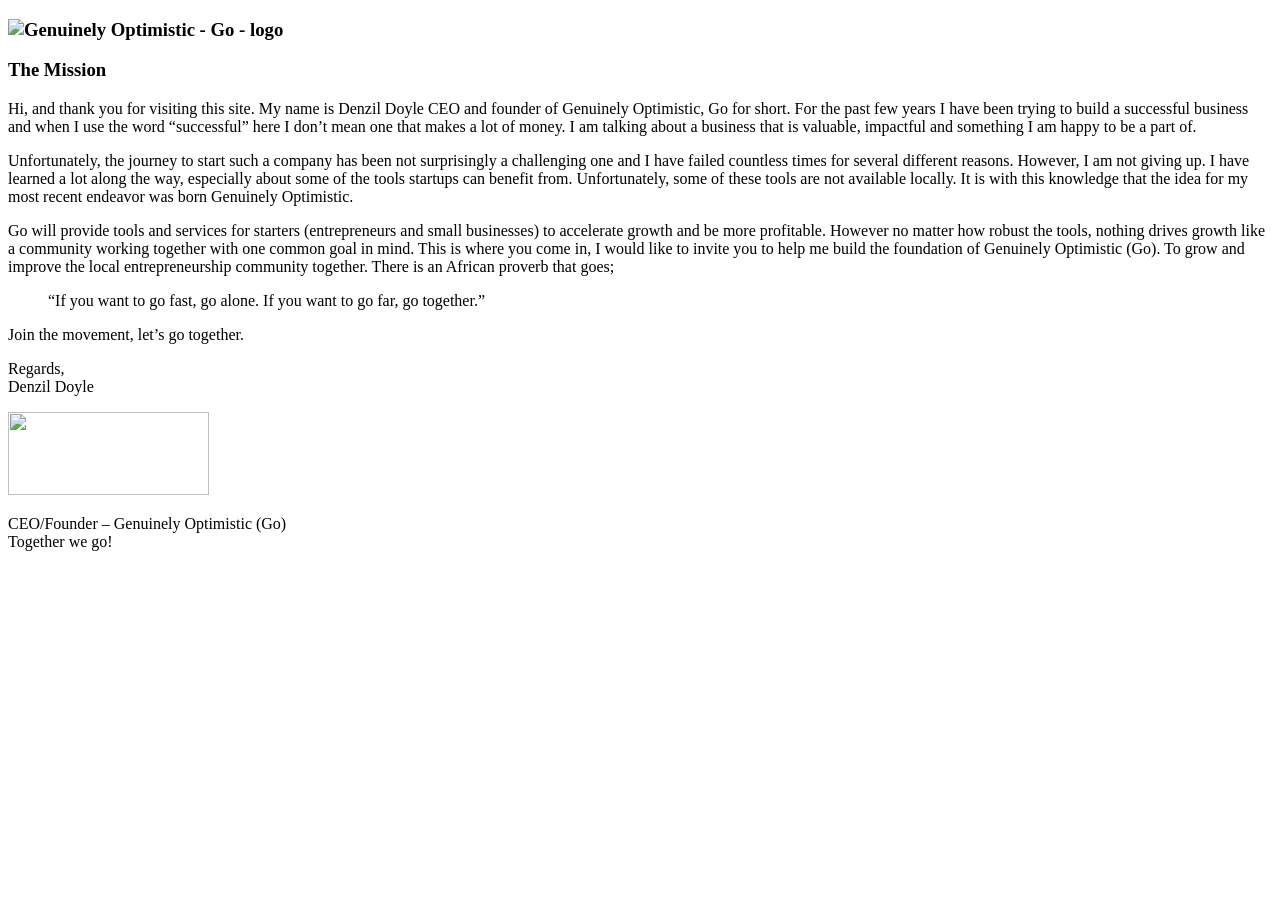
==== public/index.html @ 72652d02 "Add firebase hosting" ====
<!DOCTYPE html>
<!-- saved from url=(0035)http://www.genuinelyoptimistic.com/ -->
<html lang="en-US" class="gr__wearego_io"><head><meta http-equiv="Content-Type" content="text/html; charset=UTF-8">
    
    <meta name="viewport" content="width=device-width, initial-scale=1">
    <meta http-equiv="X-UA-Compatible" content="IE=edge">
    <link rel="profile" href="http://gmpg.org/xfn/11">
    <link rel="pingback" href="http://wearego.io/xmlrpc.php">
<title>Genuinely Optimistic</title>
<link rel="dns-prefetch" href="http://use.fontawesome.com/">
<link rel="dns-prefetch" href="http://s.w.org/">
<link rel="alternate" type="application/rss+xml" title="Genuinely Optimistic » Feed" href="http://wearego.io/feed/">
<link rel="alternate" type="application/rss+xml" title="Genuinely Optimistic » Comments Feed" href="http://wearego.io/comments/feed/">
<link rel="alternate" type="application/rss+xml" title="Genuinely Optimistic »  Comments Feed" href="http://wearego.io/sample-page/feed/">
		<script type="text/javascript">
			window._wpemojiSettings = {"baseUrl":"https:\/\/s.w.org\/images\/core\/emoji\/2.4\/72x72\/","ext":".png","svgUrl":"https:\/\/s.w.org\/images\/core\/emoji\/2.4\/svg\/","svgExt":".svg","source":{"concatemoji":"http:\/\/wearego.io\/wp-includes\/js\/wp-emoji-release.min.js?ver=4.9.6"}};
			!function(a,b,c){function d(a,b){var c=String.fromCharCode;l.clearRect(0,0,k.width,k.height),l.fillText(c.apply(this,a),0,0);var d=k.toDataURL();l.clearRect(0,0,k.width,k.height),l.fillText(c.apply(this,b),0,0);var e=k.toDataURL();return d===e}function e(a){var b;if(!l||!l.fillText)return!1;switch(l.textBaseline="top",l.font="600 32px Arial",a){case"flag":return!(b=d([55356,56826,55356,56819],[55356,56826,8203,55356,56819]))&&(b=d([55356,57332,56128,56423,56128,56418,56128,56421,56128,56430,56128,56423,56128,56447],[55356,57332,8203,56128,56423,8203,56128,56418,8203,56128,56421,8203,56128,56430,8203,56128,56423,8203,56128,56447]),!b);case"emoji":return b=d([55357,56692,8205,9792,65039],[55357,56692,8203,9792,65039]),!b}return!1}function f(a){var c=b.createElement("script");c.src=a,c.defer=c.type="text/javascript",b.getElementsByTagName("head")[0].appendChild(c)}var g,h,i,j,k=b.createElement("canvas"),l=k.getContext&&k.getContext("2d");for(j=Array("flag","emoji"),c.supports={everything:!0,everythingExceptFlag:!0},i=0;i<j.length;i++)c.supports[j[i]]=e(j[i]),c.supports.everything=c.supports.everything&&c.supports[j[i]],"flag"!==j[i]&&(c.supports.everythingExceptFlag=c.supports.everythingExceptFlag&&c.supports[j[i]]);c.supports.everythingExceptFlag=c.supports.everythingExceptFlag&&!c.supports.flag,c.DOMReady=!1,c.readyCallback=function(){c.DOMReady=!0},c.supports.everything||(h=function(){c.readyCallback()},b.addEventListener?(b.addEventListener("DOMContentLoaded",h,!1),a.addEventListener("load",h,!1)):(a.attachEvent("onload",h),b.attachEvent("onreadystatechange",function(){"complete"===b.readyState&&c.readyCallback()})),g=c.source||{},g.concatemoji?f(g.concatemoji):g.wpemoji&&g.twemoji&&(f(g.twemoji),f(g.wpemoji)))}(window,document,window._wpemojiSettings);
		</script><script src="http://wearego.io/wp-includes/js/wp-emoji-release.min.js?ver=4.9.6" type="text/javascript" defer=""></script><script src="./index_files/wp-emoji-release.min.js.download" type="text/javascript" defer=""></script>
		<style type="text/css">
img.wp-smiley,
img.emoji {
	display: inline !important;
	border: none !important;
	box-shadow: none !important;
	height: 1em !important;
	width: 1em !important;
	margin: 0 .07em !important;
	vertical-align: -0.1em !important;
	background: none !important;
	padding: 0 !important;
}
</style>
<link rel="stylesheet" id="wp-bootstrap-starter-bootstrap-css-css" href="./index_files/bootstrap.min.css" type="text/css" media="all">
<link rel="stylesheet" id="wp-bootstrap-pro-fontawesome-cdn-css" href="./index_files/all.css" type="text/css" media="all">
<link rel="stylesheet" id="wp-bootstrap-starter-style-css" href="./index_files/style.css" type="text/css" media="all">
<script type="text/javascript" src="./index_files/jquery.js.download"></script>
<script type="text/javascript" src="./index_files/jquery-migrate.min.js.download"></script>
<!--[if lt IE 9]>
<script type='text/javascript' src='http://wearego.io/wp-content/themes/default/inc/assets/js/html5.js?ver=3.7.0'></script>
<![endif]-->
<link rel="https://api.w.org/" href="http://wearego.io/wp-json/">
<link rel="EditURI" type="application/rsd+xml" title="RSD" href="http://wearego.io/xmlrpc.php?rsd">
<link rel="wlwmanifest" type="application/wlwmanifest+xml" href="http://wearego.io/wp-includes/wlwmanifest.xml"> 
<meta name="generator" content="WordPress 4.9.6">
<link rel="canonical" href="http://wearego.io/">
<link rel="shortlink" href="http://wearego.io/">
<link rel="alternate" type="application/json+oembed" href="http://wearego.io/wp-json/oembed/1.0/embed?url=http%3A%2F%2Fwearego.io%2F">
<link rel="alternate" type="text/xml+oembed" href="http://wearego.io/wp-json/oembed/1.0/embed?url=http%3A%2F%2Fwearego.io%2F&amp;format=xml">
<link rel="pingback" href="http://wearego.io/xmlrpc.php">    <style type="text/css">
        #page-sub-header { background: #fff; }
    </style>
    		<style type="text/css">.recentcomments a{display:inline !important;padding:0 !important;margin:0 !important;}</style>
		<script type="text/javascript" src="chrome-extension://aadgmnobpdmgmigaicncghmmoeflnamj/ng-inspector.js"></script><script type="text/javascript" src="chrome-extension://aadgmnobpdmgmigaicncghmmoeflnamj/ng-inspector.js"></script></head>

<body class="home page-template-default page page-id-2" data-gr-c-s-loaded="true">
<div id="page" class="site">

	<div id="content" class="site-content">
		<div class="container">
			<div class="row">
                
	<section id="primary" class="content-area col-sm-12 col-lg-8">
		<main id="main" class="site-main" role="main">

			
<article id="post-2" class="post-2 page type-page status-publish hentry">
	    <header class="entry-header">
			</header><!-- .entry-header -->
    
	<div class="entry-content">
		<h1><img class="alignnone wp-image-19" src="./index_files/logo-transperent-300x218.png" alt="Genuinely Optimistic - Go - logo" width="80" height="58" sizes="(max-width: 80px) 100vw, 80px"></h1>
<h1>The Mission</h1>
<p class="_2cuy _3dgx _2vxa">Hi, and thank you for visiting this site. My name is Denzil Doyle CEO and founder of Genuinely Optimistic, Go for short. For the past few years I have been trying to build a successful business and when I use the word “successful” here I don’t mean one that makes a lot of money. I am talking about a business that is valuable, impactful and something I am happy to be a part of.</p>
<p class="_2cuy _3dgx _2vxa">Unfortunately, the journey to start such a company has been not surprisingly a challenging one and I have failed countless times for several different reasons. However, I am not giving up. I have learned a lot along the way, especially about some of the tools startups can benefit from. Unfortunately, some of these tools are not available locally. It is with this knowledge that the idea for my most recent endeavor was born Genuinely Optimistic.</p>
<p class="_2cuy _3dgx _2vxa">Go will provide tools and services for starters (entrepreneurs and small businesses) to accelerate growth and be more profitable. However no matter how robust the tools, nothing drives growth like a community working together with one common goal in mind. This is where you come in, I would like to invite you to help me build the foundation of Genuinely Optimistic (Go). To grow and improve the local entrepreneurship community together. There is an African proverb that goes;</p>
<blockquote><p>“If you want to go fast, go alone. If you want to go far, go together.”</p></blockquote>
<p class="_2cuy _3dgx _2vxa">Join the movement, let’s go together.</p>
<p>Regards,<br>
Denzil Doyle</p>
<p><img class="alignnone wp-image-23" src="./index_files/signiture-300x124.png" alt="" width="201" height="83" sizes="(max-width: 201px) 100vw, 201px"></p>
<p>CEO/Founder – Genuinely Optimistic (Go)<br>
Together we go!</p>
	</div><!-- .entry-content -->

	</article><!-- #post-## -->

		</main><!-- #main -->
	</section><!-- #primary -->

			</div><!-- .row -->
		</div><!-- .container -->
	</div><!-- #content -->
</div><!-- #page -->

<script type="text/javascript" src="./index_files/popper.min.js.download"></script>
<script type="text/javascript" src="./index_files/bootstrap.min.js.download"></script>
<script type="text/javascript" src="./index_files/theme-script.min.js.download"></script>
<script type="text/javascript" src="./index_files/skip-link-focus-fix.min.js.download"></script>
<script type="text/javascript" src="./index_files/wp-embed.min.js.download"></script>

</body></html>
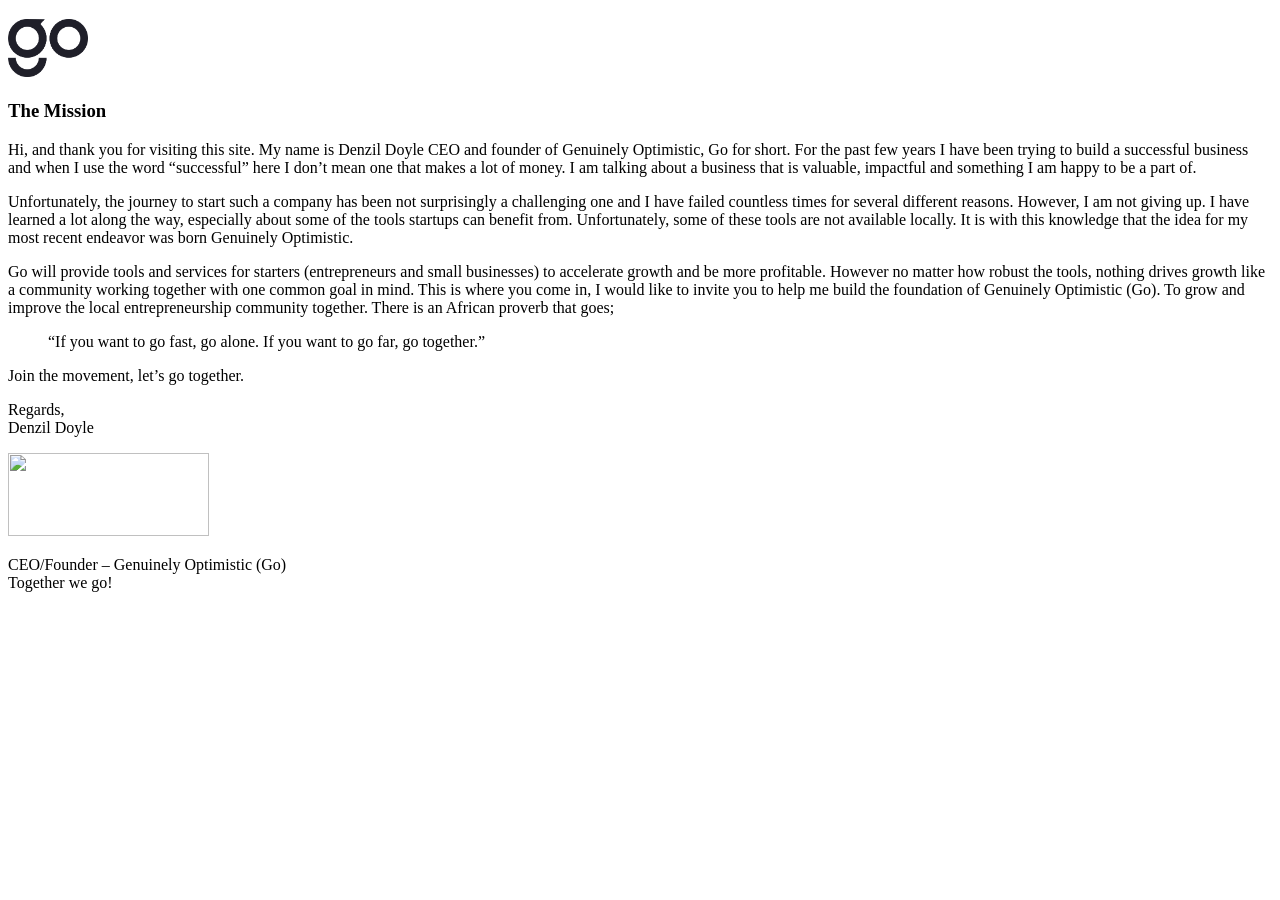
==== commit f0eb5ea2: "Add go logo" ====
--- a/public/index.html
+++ b/public/index.html
@@ -1,101 +1,52 @@
 <!DOCTYPE html>
 <!-- saved from url=(0035)http://www.genuinelyoptimistic.com/ -->
-<html lang="en-US" class="gr__wearego_io"><head><meta http-equiv="Content-Type" content="text/html; charset=UTF-8">
-    
-    <meta name="viewport" content="width=device-width, initial-scale=1">
-    <meta http-equiv="X-UA-Compatible" content="IE=edge">
-    <link rel="profile" href="http://gmpg.org/xfn/11">
-    <link rel="pingback" href="http://wearego.io/xmlrpc.php">
-<title>Genuinely Optimistic</title>
-<link rel="dns-prefetch" href="http://use.fontawesome.com/">
-<link rel="dns-prefetch" href="http://s.w.org/">
-<link rel="alternate" type="application/rss+xml" title="Genuinely Optimistic » Feed" href="http://wearego.io/feed/">
-<link rel="alternate" type="application/rss+xml" title="Genuinely Optimistic » Comments Feed" href="http://wearego.io/comments/feed/">
-<link rel="alternate" type="application/rss+xml" title="Genuinely Optimistic »  Comments Feed" href="http://wearego.io/sample-page/feed/">
-		<script type="text/javascript">
-			window._wpemojiSettings = {"baseUrl":"https:\/\/s.w.org\/images\/core\/emoji\/2.4\/72x72\/","ext":".png","svgUrl":"https:\/\/s.w.org\/images\/core\/emoji\/2.4\/svg\/","svgExt":".svg","source":{"concatemoji":"http:\/\/wearego.io\/wp-includes\/js\/wp-emoji-release.min.js?ver=4.9.6"}};
-			!function(a,b,c){function d(a,b){var c=String.fromCharCode;l.clearRect(0,0,k.width,k.height),l.fillText(c.apply(this,a),0,0);var d=k.toDataURL();l.clearRect(0,0,k.width,k.height),l.fillText(c.apply(this,b),0,0);var e=k.toDataURL();return d===e}function e(a){var b;if(!l||!l.fillText)return!1;switch(l.textBaseline="top",l.font="600 32px Arial",a){case"flag":return!(b=d([55356,56826,55356,56819],[55356,56826,8203,55356,56819]))&&(b=d([55356,57332,56128,56423,56128,56418,56128,56421,56128,56430,56128,56423,56128,56447],[55356,57332,8203,56128,56423,8203,56128,56418,8203,56128,56421,8203,56128,56430,8203,56128,56423,8203,56128,56447]),!b);case"emoji":return b=d([55357,56692,8205,9792,65039],[55357,56692,8203,9792,65039]),!b}return!1}function f(a){var c=b.createElement("script");c.src=a,c.defer=c.type="text/javascript",b.getElementsByTagName("head")[0].appendChild(c)}var g,h,i,j,k=b.createElement("canvas"),l=k.getContext&&k.getContext("2d");for(j=Array("flag","emoji"),c.supports={everything:!0,everythingExceptFlag:!0},i=0;i<j.length;i++)c.supports[j[i]]=e(j[i]),c.supports.everything=c.supports.everything&&c.supports[j[i]],"flag"!==j[i]&&(c.supports.everythingExceptFlag=c.supports.everythingExceptFlag&&c.supports[j[i]]);c.supports.everythingExceptFlag=c.supports.everythingExceptFlag&&!c.supports.flag,c.DOMReady=!1,c.readyCallback=function(){c.DOMReady=!0},c.supports.everything||(h=function(){c.readyCallback()},b.addEventListener?(b.addEventListener("DOMContentLoaded",h,!1),a.addEventListener("load",h,!1)):(a.attachEvent("onload",h),b.attachEvent("onreadystatechange",function(){"complete"===b.readyState&&c.readyCallback()})),g=c.source||{},g.concatemoji?f(g.concatemoji):g.wpemoji&&g.twemoji&&(f(g.twemoji),f(g.wpemoji)))}(window,document,window._wpemojiSettings);
-		</script><script src="http://wearego.io/wp-includes/js/wp-emoji-release.min.js?ver=4.9.6" type="text/javascript" defer=""></script><script src="./index_files/wp-emoji-release.min.js.download" type="text/javascript" defer=""></script>
-		<style type="text/css">
-img.wp-smiley,
-img.emoji {
-	display: inline !important;
-	border: none !important;
-	box-shadow: none !important;
-	height: 1em !important;
-	width: 1em !important;
-	margin: 0 .07em !important;
-	vertical-align: -0.1em !important;
-	background: none !important;
-	padding: 0 !important;
-}
-</style>
-<link rel="stylesheet" id="wp-bootstrap-starter-bootstrap-css-css" href="./index_files/bootstrap.min.css" type="text/css" media="all">
-<link rel="stylesheet" id="wp-bootstrap-pro-fontawesome-cdn-css" href="./index_files/all.css" type="text/css" media="all">
-<link rel="stylesheet" id="wp-bootstrap-starter-style-css" href="./index_files/style.css" type="text/css" media="all">
-<script type="text/javascript" src="./index_files/jquery.js.download"></script>
-<script type="text/javascript" src="./index_files/jquery-migrate.min.js.download"></script>
-<!--[if lt IE 9]>
-<script type='text/javascript' src='http://wearego.io/wp-content/themes/default/inc/assets/js/html5.js?ver=3.7.0'></script>
-<![endif]-->
-<link rel="https://api.w.org/" href="http://wearego.io/wp-json/">
-<link rel="EditURI" type="application/rsd+xml" title="RSD" href="http://wearego.io/xmlrpc.php?rsd">
-<link rel="wlwmanifest" type="application/wlwmanifest+xml" href="http://wearego.io/wp-includes/wlwmanifest.xml"> 
-<meta name="generator" content="WordPress 4.9.6">
-<link rel="canonical" href="http://wearego.io/">
-<link rel="shortlink" href="http://wearego.io/">
-<link rel="alternate" type="application/json+oembed" href="http://wearego.io/wp-json/oembed/1.0/embed?url=http%3A%2F%2Fwearego.io%2F">
-<link rel="alternate" type="text/xml+oembed" href="http://wearego.io/wp-json/oembed/1.0/embed?url=http%3A%2F%2Fwearego.io%2F&amp;format=xml">
-<link rel="pingback" href="http://wearego.io/xmlrpc.php">    <style type="text/css">
-        #page-sub-header { background: #fff; }
-    </style>
-    		<style type="text/css">.recentcomments a{display:inline !important;padding:0 !important;margin:0 !important;}</style>
-		<script type="text/javascript" src="chrome-extension://aadgmnobpdmgmigaicncghmmoeflnamj/ng-inspector.js"></script><script type="text/javascript" src="chrome-extension://aadgmnobpdmgmigaicncghmmoeflnamj/ng-inspector.js"></script></head>
+<html lang="en-US" class="gr__wearego_io"><head>
+	<meta http-equiv="Content-Type" content="text/html; charset=UTF-8">
+	<meta name="viewport" content="width=device-width, initial-scale=1">
+	<meta http-equiv="X-UA-Compatible" content="IE=edge">
+	<link rel="profile" href="http://gmpg.org/xfn/11">
+	<link rel="pingback" href="http://wearego.io/xmlrpc.php">
+	<title>Genuinely Optimistic</title>
+</head>
 
 <body class="home page-template-default page page-id-2" data-gr-c-s-loaded="true">
-<div id="page" class="site">
+	<div id="page" class="site">
 
-	<div id="content" class="site-content">
-		<div class="container">
-			<div class="row">
-                
-	<section id="primary" class="content-area col-sm-12 col-lg-8">
-		<main id="main" class="site-main" role="main">
+		<div id="content" class="site-content">
+			<div class="container">
+				<div class="row">
 
-			
-<article id="post-2" class="post-2 page type-page status-publish hentry">
-	    <header class="entry-header">
-			</header><!-- .entry-header -->
-    
-	<div class="entry-content">
-		<h1><img class="alignnone wp-image-19" src="./index_files/logo-transperent-300x218.png" alt="Genuinely Optimistic - Go - logo" width="80" height="58" sizes="(max-width: 80px) 100vw, 80px"></h1>
-<h1>The Mission</h1>
-<p class="_2cuy _3dgx _2vxa">Hi, and thank you for visiting this site. My name is Denzil Doyle CEO and founder of Genuinely Optimistic, Go for short. For the past few years I have been trying to build a successful business and when I use the word “successful” here I don’t mean one that makes a lot of money. I am talking about a business that is valuable, impactful and something I am happy to be a part of.</p>
-<p class="_2cuy _3dgx _2vxa">Unfortunately, the journey to start such a company has been not surprisingly a challenging one and I have failed countless times for several different reasons. However, I am not giving up. I have learned a lot along the way, especially about some of the tools startups can benefit from. Unfortunately, some of these tools are not available locally. It is with this knowledge that the idea for my most recent endeavor was born Genuinely Optimistic.</p>
-<p class="_2cuy _3dgx _2vxa">Go will provide tools and services for starters (entrepreneurs and small businesses) to accelerate growth and be more profitable. However no matter how robust the tools, nothing drives growth like a community working together with one common goal in mind. This is where you come in, I would like to invite you to help me build the foundation of Genuinely Optimistic (Go). To grow and improve the local entrepreneurship community together. There is an African proverb that goes;</p>
-<blockquote><p>“If you want to go fast, go alone. If you want to go far, go together.”</p></blockquote>
-<p class="_2cuy _3dgx _2vxa">Join the movement, let’s go together.</p>
-<p>Regards,<br>
-Denzil Doyle</p>
-<p><img class="alignnone wp-image-23" src="./index_files/signiture-300x124.png" alt="" width="201" height="83" sizes="(max-width: 201px) 100vw, 201px"></p>
-<p>CEO/Founder – Genuinely Optimistic (Go)<br>
-Together we go!</p>
-	</div><!-- .entry-content -->
+					<section id="primary" class="content-area col-sm-12 col-lg-8">
+						<main id="main" class="site-main" role="main">
 
-	</article><!-- #post-## -->
 
-		</main><!-- #main -->
-	</section><!-- #primary -->
+							<article id="post-2" class="post-2 page type-page status-publish hentry">
+								<header class="entry-header">
+								</header><!-- .entry-header -->
 
-			</div><!-- .row -->
-		</div><!-- .container -->
-	</div><!-- #content -->
-</div><!-- #page -->
+								<div class="entry-content">
+									<h1><img class="alignnone wp-image-19" src="images/dark-logo.png" alt="Genuinely Optimistic - Go - logo" width="80" height="58" sizes="(max-width: 80px) 100vw, 80px"></h1>
+									<h1>The Mission</h1>
+									<p class="_2cuy _3dgx _2vxa">Hi, and thank you for visiting this site. My name is Denzil Doyle CEO and founder of Genuinely Optimistic, Go for short. For the past few years I have been trying to build a successful business and when I use the word “successful” here I don’t mean one that makes a lot of money. I am talking about a business that is valuable, impactful and something I am happy to be a part of.</p>
+									<p class="_2cuy _3dgx _2vxa">Unfortunately, the journey to start such a company has been not surprisingly a challenging one and I have failed countless times for several different reasons. However, I am not giving up. I have learned a lot along the way, especially about some of the tools startups can benefit from. Unfortunately, some of these tools are not available locally. It is with this knowledge that the idea for my most recent endeavor was born Genuinely Optimistic.</p>
+									<p class="_2cuy _3dgx _2vxa">Go will provide tools and services for starters (entrepreneurs and small businesses) to accelerate growth and be more profitable. However no matter how robust the tools, nothing drives growth like a community working together with one common goal in mind. This is where you come in, I would like to invite you to help me build the foundation of Genuinely Optimistic (Go). To grow and improve the local entrepreneurship community together. There is an African proverb that goes;</p>
+									<blockquote><p>“If you want to go fast, go alone. If you want to go far, go together.”</p></blockquote>
+									<p class="_2cuy _3dgx _2vxa">Join the movement, let’s go together.</p>
+									<p>Regards,<br>
+									Denzil Doyle</p>
+									<p><img class="alignnone wp-image-23" src="./index_files/signiture-300x124.png" alt="" width="201" height="83" sizes="(max-width: 201px) 100vw, 201px"></p>
+									<p>CEO/Founder – Genuinely Optimistic (Go)<br>
+									Together we go!</p>
+								</div><!-- .entry-content -->
 
-<script type="text/javascript" src="./index_files/popper.min.js.download"></script>
-<script type="text/javascript" src="./index_files/bootstrap.min.js.download"></script>
-<script type="text/javascript" src="./index_files/theme-script.min.js.download"></script>
-<script type="text/javascript" src="./index_files/skip-link-focus-fix.min.js.download"></script>
-<script type="text/javascript" src="./index_files/wp-embed.min.js.download"></script>
+							</article><!-- #post-## -->
 
-</body></html>+						</main><!-- #main -->
+					</section><!-- #primary -->
+
+				</div><!-- .row -->
+			</div><!-- .container -->
+		</div><!-- #content -->
+	</div><!-- #page -->
+</body>
+</html>
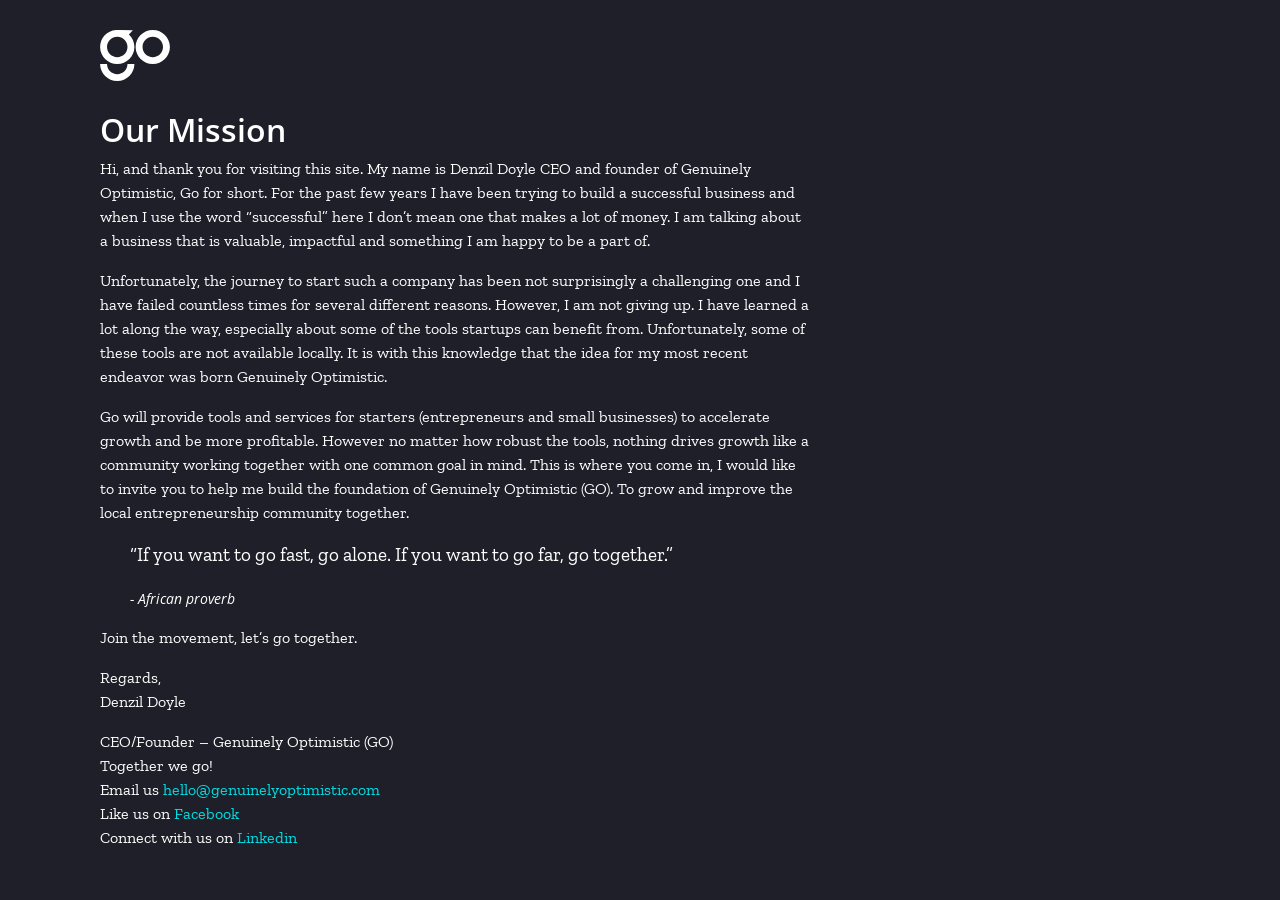
==== commit cc7c0c98: "Update website content" ====
--- a/public/index.html
+++ b/public/index.html
@@ -6,47 +6,69 @@
 	<meta http-equiv="X-UA-Compatible" content="IE=edge">
 	<link rel="profile" href="http://gmpg.org/xfn/11">
 	<link rel="pingback" href="http://wearego.io/xmlrpc.php">
+
+	<link rel="stylesheet" href="https://stackpath.bootstrapcdn.com/bootstrap/4.3.1/css/bootstrap.min.css"
+		integrity="sha384-ggOyR0iXCbMQv3Xipma34MD+dH/1fQ784/j6cY/iJTQUOhcWr7x9JvoRxT2MZw1T" crossorigin="anonymous">
+	<link rel="stylesheet" type="text/css" href="css/styles.css">
 	<title>Genuinely Optimistic</title>
 </head>
 
-<body class="home page-template-default page page-id-2" data-gr-c-s-loaded="true">
-	<div id="page" class="site">
+<body>
+	<div class="container">
+		<div class="col-md-8">
+			<svg  class="logo" width="70" height="51" viewBox="0 0 100 73" fill="none" xmlns="http://www.w3.org/2000/svg">
+				<path fill-rule="evenodd" clip-rule="evenodd"
+					d="M99.9757 24.3269C99.9757 37.7623 88.9905 48.6538 75.4395 48.6538C61.8886 48.6538 50.9033 37.7623 50.9033 24.3269C50.9033 10.8915 61.8886 0 75.4395 0C88.9905 0 99.9757 10.8915 99.9757 24.3269ZM90.088 24.3269C90.088 32.348 83.5297 38.8504 75.4395 38.8504C67.3494 38.8504 60.791 32.348 60.791 24.3269C60.791 16.3058 67.3494 9.80338 75.4395 9.80338C83.5297 9.80338 90.088 16.3058 90.088 24.3269Z"
+					fill="white" />
+				<path fill-rule="evenodd" clip-rule="evenodd"
+					d="M0.0673828 48.6538C0.0673828 62.0892 11.0526 72.9807 24.6036 72.9807C38.1546 72.9807 49.1398 62.0892 49.1398 48.6538H39.2521C39.2521 56.6749 32.6937 63.1773 24.6036 63.1773C16.5135 63.1773 9.95511 56.6749 9.95511 48.6538H0.0673828Z"
+					fill="white" />
+				<path fill-rule="evenodd" clip-rule="evenodd"
+					d="M24.6036 48.6538C38.1546 48.6538 49.1398 37.7623 49.1398 24.3269C49.1398 17.2559 46.097 10.8895 41.2388 6.44461L46.9425 0.323375L26.8469 0.100312C26.1081 0.0339211 25.3598 0 24.6036 0C24.0362 0 23.4733 0.0190955 22.9155 0.0566737L22.6652 0.0538959L22.6937 0.0726065C10.0353 1.03884 0.0673828 11.5287 0.0673828 24.3269C0.0673828 37.7623 11.0526 48.6538 24.6036 48.6538ZM24.6036 38.8504C32.6937 38.8504 39.2521 32.348 39.2521 24.3269C39.2521 16.3058 32.6937 9.80338 24.6036 9.80338C16.5135 9.80338 9.95511 16.3058 9.95511 24.3269C9.95511 32.348 16.5135 38.8504 24.6036 38.8504Z"
+					fill="white" />
+			</svg>
 
-		<div id="content" class="site-content">
-			<div class="container">
-				<div class="row">
+			<h1 class="title">Our Mission</h1>
 
-					<section id="primary" class="content-area col-sm-12 col-lg-8">
-						<main id="main" class="site-main" role="main">
+			<p>
+				Hi, and thank you for visiting this site. My name is Denzil Doyle CEO and founder of Genuinely Optimistic, Go for short.
+				For the past few years I have been trying to build a successful business and when I use the word “successful” here I
+				don’t mean one that makes a lot of money. I am talking about a business that is valuable, impactful and something I am
+				happy to be a part of.
+			</p>
 
+			<p>
+				Unfortunately, the journey to start such a company has been not surprisingly a challenging one and I have failed
+				countless times for several different reasons. However, I am not giving up. I have learned a lot along the way,
+				especially about some of the tools startups can benefit from. Unfortunately, some of these tools are not available
+				locally. It is with this knowledge that the idea for my most recent endeavor was born Genuinely Optimistic.
+			</p>
+			<p>
+				Go will provide tools and services for starters (entrepreneurs and small businesses) to accelerate growth and be more
+				profitable. However no matter how robust the tools, nothing drives growth like a community working together with one
+				common goal in mind. This is where you come in, I would like to invite you to help me build the foundation of Genuinely
+				Optimistic (GO). To grow and improve the local entrepreneurship community together.
+			</p>
+			<blockquote>
+				<p>“If you want to go fast, go alone. If you want to go far, go together.”</p>
+				<footer><cite title="Source Title">African proverb</cite></footer>
+			</blockquote>
 
-							<article id="post-2" class="post-2 page type-page status-publish hentry">
-								<header class="entry-header">
-								</header><!-- .entry-header -->
-
-								<div class="entry-content">
-									<h1><img class="alignnone wp-image-19" src="images/dark-logo.png" alt="Genuinely Optimistic - Go - logo" width="80" height="58" sizes="(max-width: 80px) 100vw, 80px"></h1>
-									<h1>The Mission</h1>
-									<p class="_2cuy _3dgx _2vxa">Hi, and thank you for visiting this site. My name is Denzil Doyle CEO and founder of Genuinely Optimistic, Go for short. For the past few years I have been trying to build a successful business and when I use the word “successful” here I don’t mean one that makes a lot of money. I am talking about a business that is valuable, impactful and something I am happy to be a part of.</p>
-									<p class="_2cuy _3dgx _2vxa">Unfortunately, the journey to start such a company has been not surprisingly a challenging one and I have failed countless times for several different reasons. However, I am not giving up. I have learned a lot along the way, especially about some of the tools startups can benefit from. Unfortunately, some of these tools are not available locally. It is with this knowledge that the idea for my most recent endeavor was born Genuinely Optimistic.</p>
-									<p class="_2cuy _3dgx _2vxa">Go will provide tools and services for starters (entrepreneurs and small businesses) to accelerate growth and be more profitable. However no matter how robust the tools, nothing drives growth like a community working together with one common goal in mind. This is where you come in, I would like to invite you to help me build the foundation of Genuinely Optimistic (Go). To grow and improve the local entrepreneurship community together. There is an African proverb that goes;</p>
-									<blockquote><p>“If you want to go fast, go alone. If you want to go far, go together.”</p></blockquote>
-									<p class="_2cuy _3dgx _2vxa">Join the movement, let’s go together.</p>
-									<p>Regards,<br>
-									Denzil Doyle</p>
-									<p><img class="alignnone wp-image-23" src="./index_files/signiture-300x124.png" alt="" width="201" height="83" sizes="(max-width: 201px) 100vw, 201px"></p>
-									<p>CEO/Founder – Genuinely Optimistic (Go)<br>
-									Together we go!</p>
-								</div><!-- .entry-content -->
-
-							</article><!-- #post-## -->
-
-						</main><!-- #main -->
-					</section><!-- #primary -->
-
-				</div><!-- .row -->
-			</div><!-- .container -->
-		</div><!-- #content -->
-	</div><!-- #page -->
+			<p>
+				Join the movement, let’s go together.
+			</p>
+			<p>
+				Regards,<br>
+				Denzil Doyle
+			</p>
+			<ul>
+				<li>CEO/Founder – Genuinely Optimistic (GO)</li>
+				<li>Together we go!</li>
+				<li>Email us <a href="mailto:hello@genuinelyoptimistic.com">hello@genuinelyoptimistic.com</a></li>
+				<li>Like us on <a href="https://www.facebook.com/GenuinelyOptimistic/?ref=bookmarks">Facebook</a></li>
+				<li>Connect with us on <a href="https://www.linkedin.com/company/29039507/admin/">Linkedin</a></li>
+			</ul>
+		</div>
+	</div>
 </body>
 </html>
--- a/public/css/styles.css
+++ b/public/css/styles.css
@@ -0,0 +1,2 @@
+@import url("https://fonts.googleapis.com/css?family=Open+Sans&display=swap");@import url("https://fonts.googleapis.com/css?family=Zilla+Slab&display=swap");*{-webkit-font-smoothing:antialiased;-moz-osx-font-smoothing:grayscale}body{background-color:#1F1F29;color:#FFFFFF;font-family:'Open Sans', sans-serif}.logo{margin:30px 0}.title{font-size:2rem;font-weight:600}ul{padding-left:0;font-family:'Zilla Slab', serif}ul li{list-style:none}p{font-family:'Zilla Slab', serif}a{color:#00e0e7}a:hover{color:#008489}blockquote{margin-left:30px}blockquote p{font-size:1.2rem}blockquote cite{font-size:.9rem}blockquote cite::before{content:'- '}
+/*# sourceMappingURL=styles.css.map */
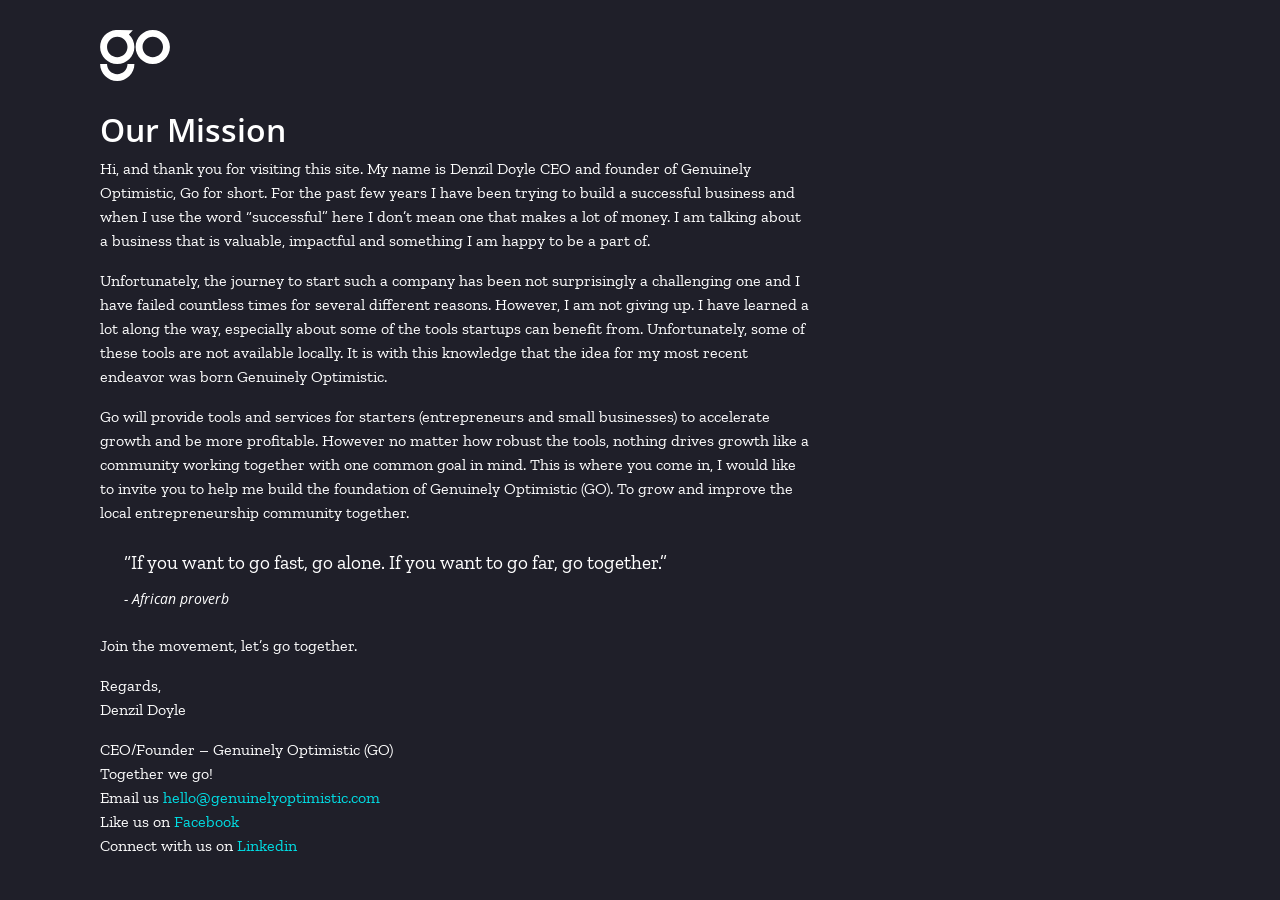
==== commit a4a88fb0: "Update font sizes" ====
--- a/public/index.html
+++ b/public/index.html
@@ -36,7 +36,6 @@
 				don’t mean one that makes a lot of money. I am talking about a business that is valuable, impactful and something I am
 				happy to be a part of.
 			</p>
-
 			<p>
 				Unfortunately, the journey to start such a company has been not surprisingly a challenging one and I have failed
 				countless times for several different reasons. However, I am not giving up. I have learned a lot along the way,
@@ -53,7 +52,6 @@
 				<p>“If you want to go fast, go alone. If you want to go far, go together.”</p>
 				<footer><cite title="Source Title">African proverb</cite></footer>
 			</blockquote>
-
 			<p>
 				Join the movement, let’s go together.
 			</p>
--- a/public/css/styles.css
+++ b/public/css/styles.css
@@ -1,2 +1,2 @@
-@import url("https://fonts.googleapis.com/css?family=Open+Sans&display=swap");@import url("https://fonts.googleapis.com/css?family=Zilla+Slab&display=swap");*{-webkit-font-smoothing:antialiased;-moz-osx-font-smoothing:grayscale}body{background-color:#1F1F29;color:#FFFFFF;font-family:'Open Sans', sans-serif}.logo{margin:30px 0}.title{font-size:2rem;font-weight:600}ul{padding-left:0;font-family:'Zilla Slab', serif}ul li{list-style:none}p{font-family:'Zilla Slab', serif}a{color:#00e0e7}a:hover{color:#008489}blockquote{margin-left:30px}blockquote p{font-size:1.2rem}blockquote cite{font-size:.9rem}blockquote cite::before{content:'- '}
+@import url("https://fonts.googleapis.com/css?family=Open+Sans&display=swap");@import url("https://fonts.googleapis.com/css?family=Zilla+Slab&display=swap");*{-webkit-font-smoothing:antialiased;-moz-osx-font-smoothing:grayscale}body{background-color:#1F1F29;color:#FFFFFF;font-family:'Open Sans', sans-serif}.logo{margin:30px 0}.title{font-size:2rem;font-weight:600}ul{padding-left:0;font-family:'Zilla Slab', serif}ul li{list-style:none}p{font-family:'Zilla Slab', serif}a{color:#00e0e7}a:hover{color:#008489}blockquote{margin:1.5rem 0 1.5rem 1.5rem}blockquote p{font-size:1.2rem;margin-bottom:.5rem}blockquote cite{font-size:.9rem}blockquote cite::before{content:'- '}
 /*# sourceMappingURL=styles.css.map */
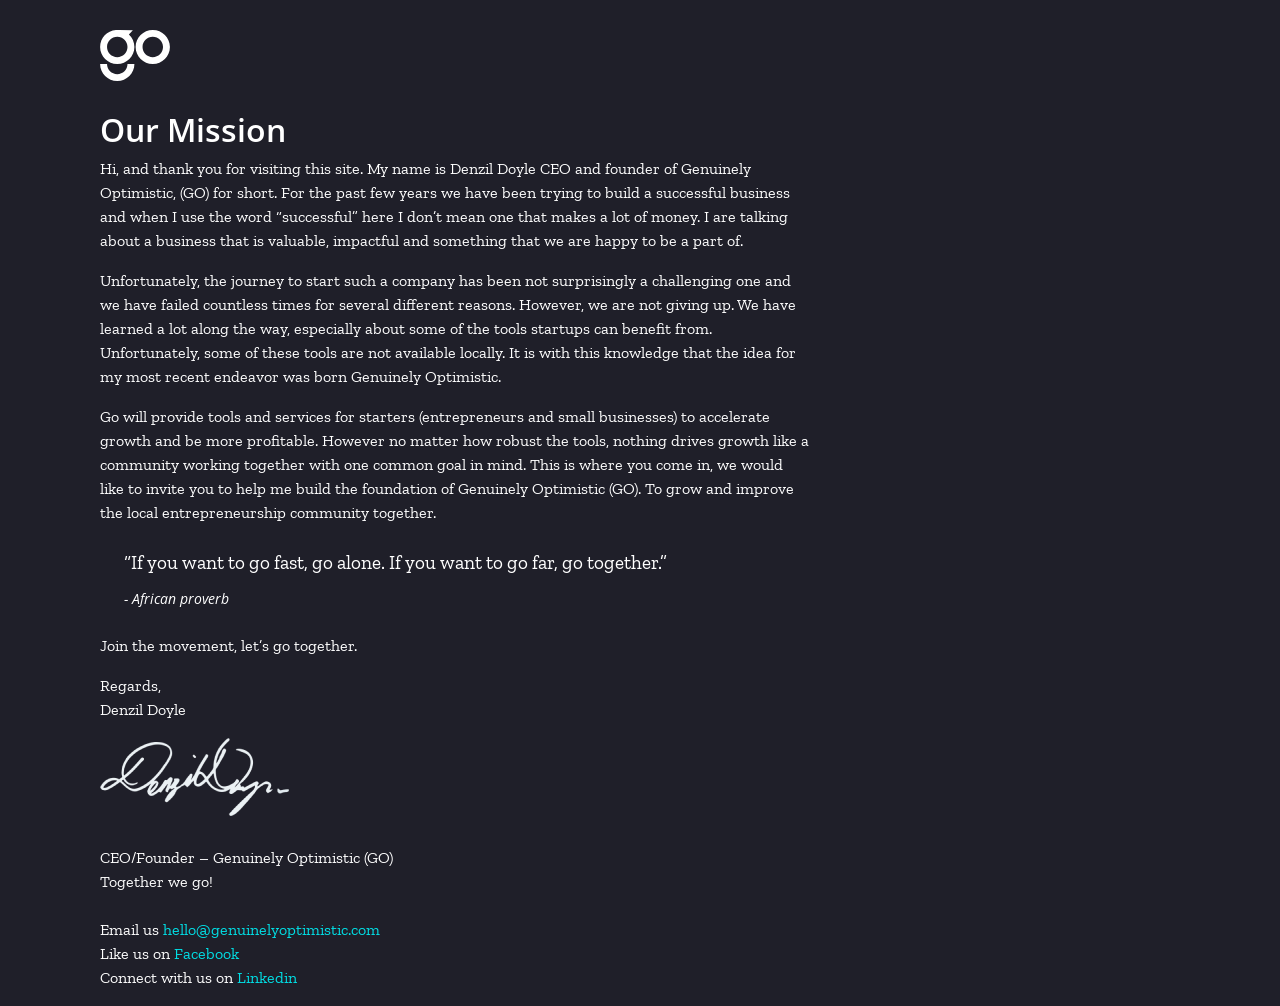
==== commit 80bb25bb: "Update copy and add signiture" ====
--- a/public/index.html
+++ b/public/index.html
@@ -31,21 +31,21 @@
 			<h1 class="title">Our Mission</h1>
 
 			<p>
-				Hi, and thank you for visiting this site. My name is Denzil Doyle CEO and founder of Genuinely Optimistic, Go for short.
-				For the past few years I have been trying to build a successful business and when I use the word “successful” here I
-				don’t mean one that makes a lot of money. I am talking about a business that is valuable, impactful and something I am
+				Hi, and thank you for visiting this site. My name is Denzil Doyle CEO and founder of Genuinely Optimistic, (GO) for short.
+				For the past few years we have been trying to build a successful business and when I use the word “successful” here I
+				don’t mean one that makes a lot of money. I are talking about a business that is valuable, impactful and something that we are
 				happy to be a part of.
 			</p>
 			<p>
-				Unfortunately, the journey to start such a company has been not surprisingly a challenging one and I have failed
-				countless times for several different reasons. However, I am not giving up. I have learned a lot along the way,
+				Unfortunately, the journey to start such a company has been not surprisingly a challenging one and we have failed
+				countless times for several different reasons. However, we are not giving up. We have learned a lot along the way,
 				especially about some of the tools startups can benefit from. Unfortunately, some of these tools are not available
 				locally. It is with this knowledge that the idea for my most recent endeavor was born Genuinely Optimistic.
 			</p>
 			<p>
 				Go will provide tools and services for starters (entrepreneurs and small businesses) to accelerate growth and be more
 				profitable. However no matter how robust the tools, nothing drives growth like a community working together with one
-				common goal in mind. This is where you come in, I would like to invite you to help me build the foundation of Genuinely
+				common goal in mind. This is where you come in, we would like to invite you to help me build the foundation of Genuinely
 				Optimistic (GO). To grow and improve the local entrepreneurship community together.
 			</p>
 			<blockquote>
@@ -59,9 +59,11 @@
 				Regards,<br>
 				Denzil Doyle
 			</p>
+			<img src="images/signiture.png">
 			<ul>
 				<li>CEO/Founder – Genuinely Optimistic (GO)</li>
 				<li>Together we go!</li>
+				<li><br></li>
 				<li>Email us <a href="mailto:hello@genuinelyoptimistic.com">hello@genuinelyoptimistic.com</a></li>
 				<li>Like us on <a href="https://www.facebook.com/GenuinelyOptimistic/?ref=bookmarks">Facebook</a></li>
 				<li>Connect with us on <a href="https://www.linkedin.com/company/29039507/admin/">Linkedin</a></li>
--- a/public/css/styles.css
+++ b/public/css/styles.css
@@ -1,2 +1,2 @@
-@import url("https://fonts.googleapis.com/css?family=Open+Sans&display=swap");@import url("https://fonts.googleapis.com/css?family=Zilla+Slab&display=swap");*{-webkit-font-smoothing:antialiased;-moz-osx-font-smoothing:grayscale}body{background-color:#1F1F29;color:#FFFFFF;font-family:'Open Sans', sans-serif}.logo{margin:30px 0}.title{font-size:2rem;font-weight:600}ul{padding-left:0;font-family:'Zilla Slab', serif}ul li{list-style:none}p{font-family:'Zilla Slab', serif}a{color:#00e0e7}a:hover{color:#008489}blockquote{margin:1.5rem 0 1.5rem 1.5rem}blockquote p{font-size:1.2rem;margin-bottom:.5rem}blockquote cite{font-size:.9rem}blockquote cite::before{content:'- '}
+@import url("https://fonts.googleapis.com/css?family=Open+Sans&display=swap");@import url("https://fonts.googleapis.com/css?family=Zilla+Slab&display=swap");*{-webkit-font-smoothing:antialiased;-moz-osx-font-smoothing:grayscale}body{background-color:#1F1F29;color:#FFFFFF;font-family:'Open Sans', sans-serif}.logo{margin:30px 0}.title{font-size:2rem;font-weight:600}ul{margin-top:30px;padding-left:0;font-family:'Zilla Slab', serif}ul li{list-style:none}p{font-family:'Zilla Slab', serif}a{color:#00e0e7}a:hover{color:#008489}blockquote{margin:1.5rem 0 1.5rem 1.5rem}blockquote p{font-size:1.2rem;margin-bottom:.5rem}blockquote cite{font-size:.9rem}blockquote cite::before{content:'- '}
 /*# sourceMappingURL=styles.css.map */
